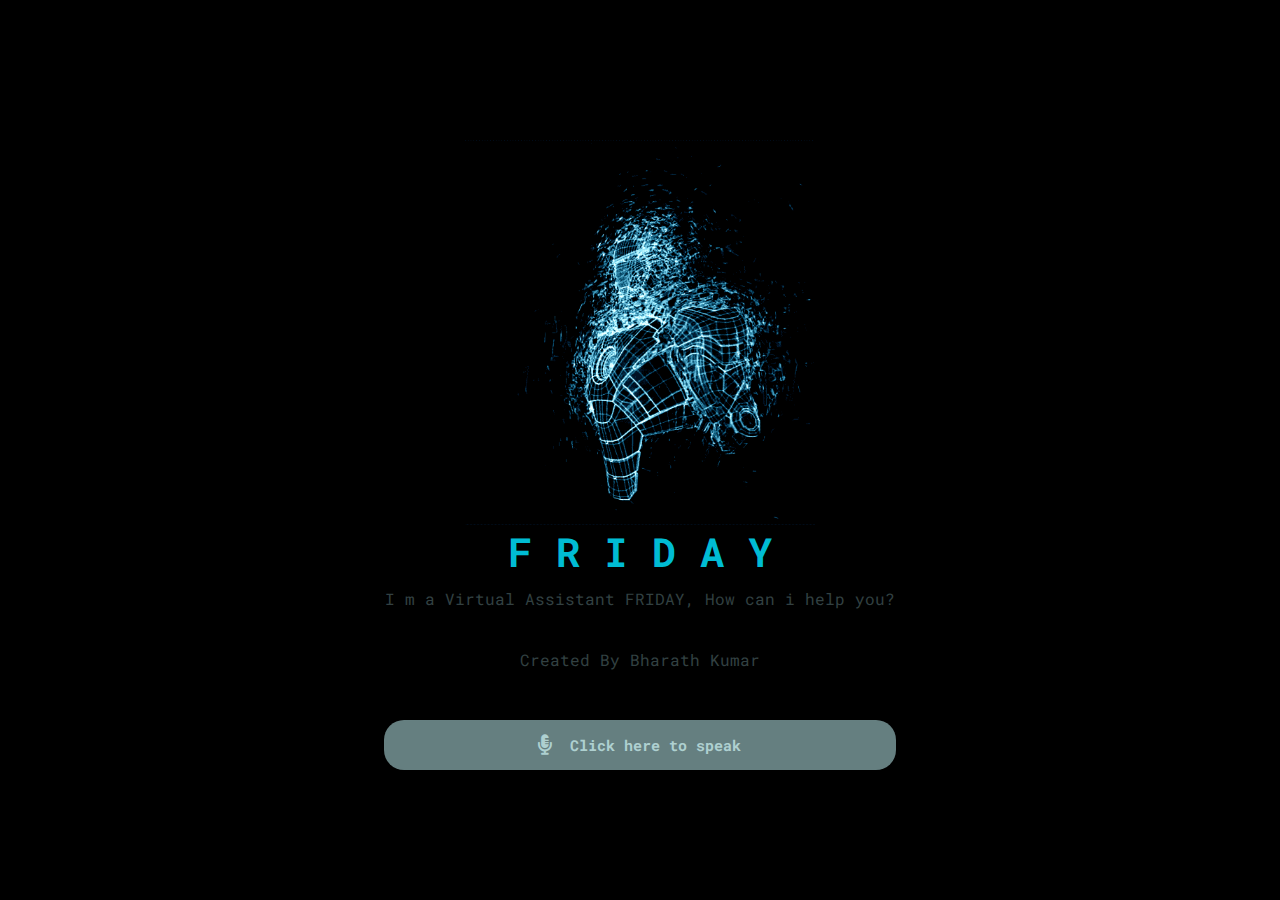
==== content.html @ ee53cee1 "Add files via upload" ====
<!DOCTYPE html>
<html lang="en">

<head>
    <meta charset="UTF-8">
    <meta http-equiv="X-UA-Compatible" content="IE=edge">
    <meta name="viewport" content="width=device-width, initial-scale=1.0">
    <title>JARVIS - Virtual Assistant</title>
    <link rel="shortcut icon" href="avatar.png" type="image/x-icon">
    <link rel="stylesheet" href="style.css">
    <link rel="stylesheet" href="https://cdnjs.cloudflare.com/ajax/libs/font-awesome/5.15.3/css/all.min.css">

</head>

<body>
    <section class="main">
        <div class="image-container">
            <div class="image">
                <img src="giphy.gif" alt="image">
            </div>
            <h1>F R I D A Y</h1>
            <p>I m a Virtual Assistant FRIDAY, How can i help you?</p>
            <p>Created By Bharath Kumar</p>
        </div>
        <div class="input">
            <button class="talk"><i class="fas fa-microphone-alt"></i></button>
            <h1 class="content"> Click here to speak</h1>
        </div>
    </section>
    <script src="app.js"></script>
</body>

</html>
---- style.css ----
@import url("https://fonts.googleapis.com/css2?family=Roboto+Mono:wght@100;200;300;400;500;600;700&display=swap");
* {
    margin: 0;
    padding: 0;
    box-sizing: border-box;
    font-family: "Roboto Mono", monospace;
}

.main {
    min-height: 100vh;
    position: relative;
    width: 100%;
    background: #000;
    display: flex;
    flex-direction: column;
    align-items: center;
    justify-content: center;
}

.main .image-container {
    padding: 10px;
}

.main .image-container .image {
    width: 100%;
    display: flex;
    align-items: center;
    justify-content: center;
}

.main .image-container .image img {
    width: 350px;
    align-items: center;
}

.main .image-container h1 {
    color: #00bcd4;
    text-align: center;
    margin-bottom: 10px;
    font-size: 40px;
}

.main .image-container p {
    color: #324042;
    text-align: center;
    margin-bottom: 40px;
}
.main .image-container h5 {
    color: #324042;
    text-align: center;
    margin-bottom: 40px;
}

.main .input {
    display: flex;
    justify-content: center;
    align-items: center;
    width: 40vw;
    height: 50px;
    border-radius: 20px;
    background: rgb(202 253 255 / 50%);
}

.main .input .talk {
    background: transparent;
    outline: none;
    border: none;
    width: 50px;
    height: 50px;
    display: flex;
    justify-content: center;
    align-items: center;
    font-size: 15px;
    cursor: pointer;
}

.main .input .talk i {
    font-size: 20px;
    color: #aed0d0;
}

.main .input .content {
    color: #aed0d0;
    font-size: 15px;
    margin-right: 20px;
}
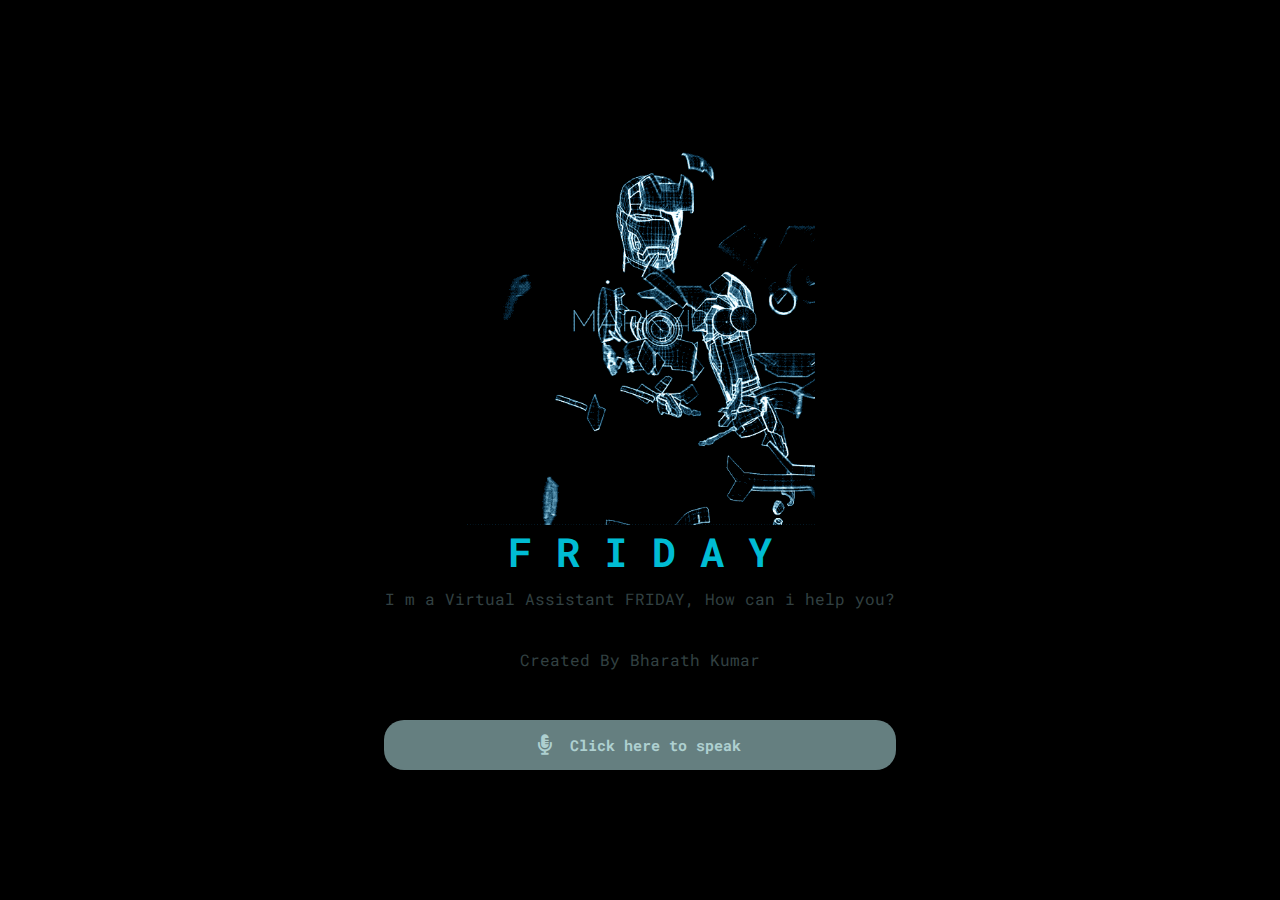
==== commit e9c2d42d: "Update content.html" ====
--- a/content.html
+++ b/content.html
@@ -5,8 +5,8 @@
     <meta charset="UTF-8">
     <meta http-equiv="X-UA-Compatible" content="IE=edge">
     <meta name="viewport" content="width=device-width, initial-scale=1.0">
-    <title>JARVIS - Virtual Assistant</title>
-    <link rel="shortcut icon" href="avatar.png" type="image/x-icon">
+    <title>FRIDAY - Virtual Assistant</title>
+    <link rel="shortcut icon" href="avatarai.jpg" type="image/x-icon">
     <link rel="stylesheet" href="style.css">
     <link rel="stylesheet" href="https://cdnjs.cloudflare.com/ajax/libs/font-awesome/5.15.3/css/all.min.css">
 
@@ -16,7 +16,7 @@
     <section class="main">
         <div class="image-container">
             <div class="image">
-                <img src="giphy.gif" alt="image">
+                <img src="ironman.gif" alt="image">
             </div>
             <h1>F R I D A Y</h1>
             <p>I m a Virtual Assistant FRIDAY, How can i help you?</p>
@@ -30,4 +30,4 @@
     <script src="app.js"></script>
 </body>
 
-</html>+</html>
